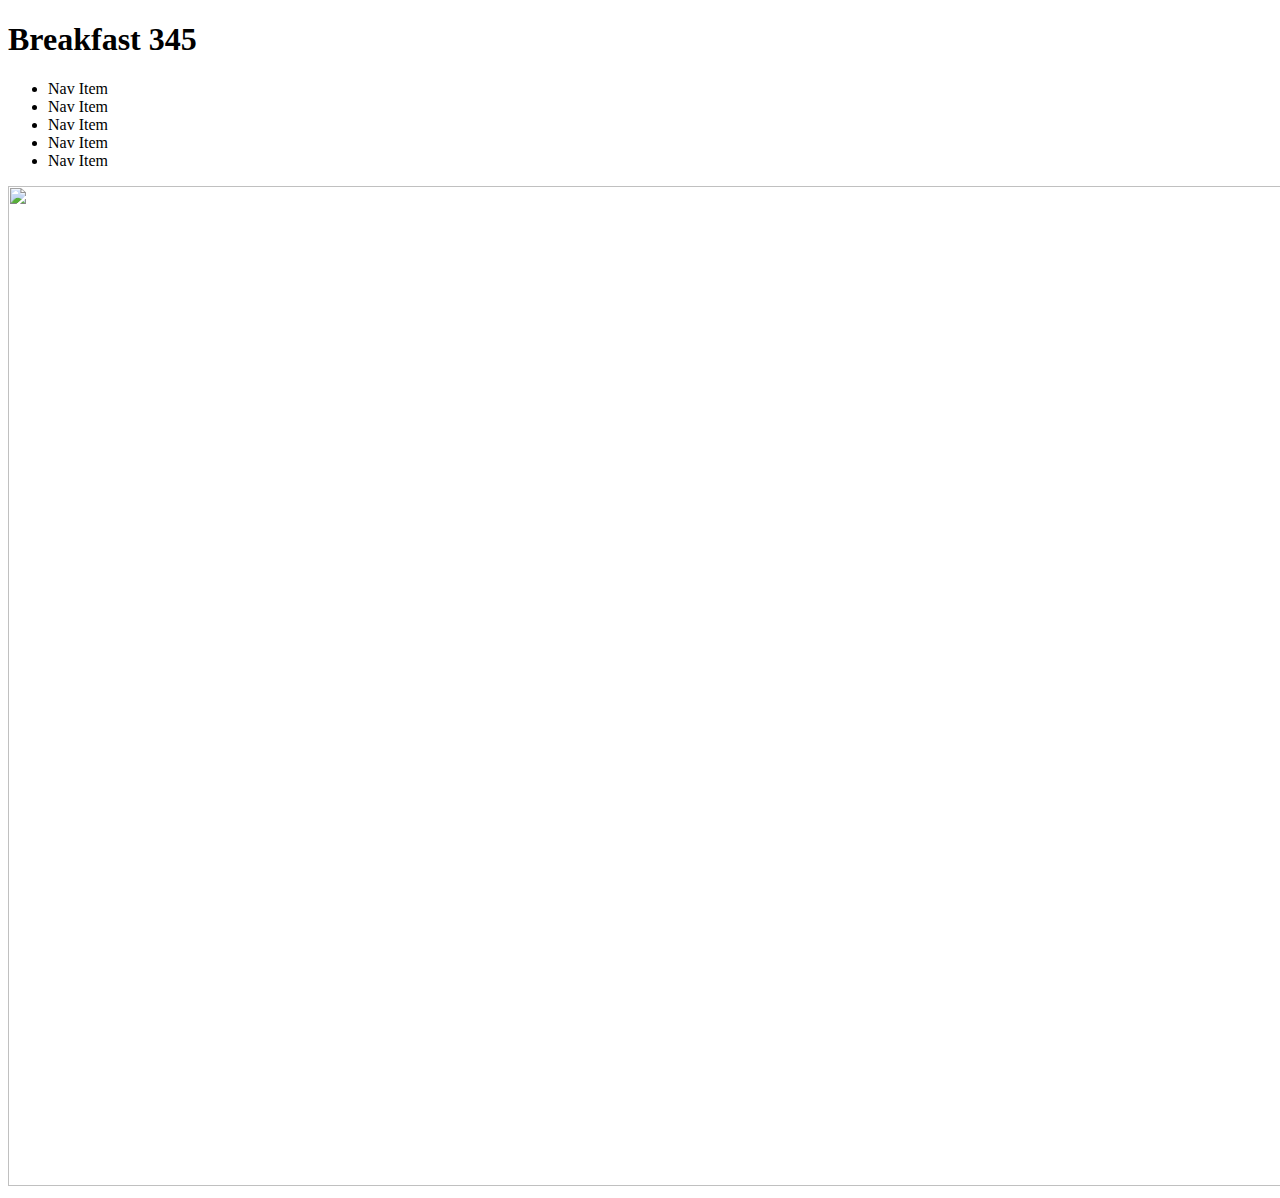
==== index.html @ b9248a68 "index" ====
<!DOCTYPE html>
<html>
<head>
  <title>
    CSS only layout
  </title>

 <link href="https://fonts.googleapis.com/css?family=Roboto+Condensed" rel="stylesheet">
  <link href='css/style.css' rel='stylesheet' type='text/css'>

</head>
<body>
  <!-- This is NOT production ready code but a good demo of the principles -->

  <div id="container">
    <div id="header">
      <h1> Breakfast 345 </h1>
    </div>

    <div id="right_nav">
      <ul>
        <li>Nav Item</li>
        <li>Nav Item</li>
        <li>Nav Item</li>
        <li>Nav Item</li>
        <li>Nav Item</li>
      </ul>
    </div>
    <div id="content">

    </div>
  </div>
<body>
    <img src="https://images.unsplash.com/photo-1464219551459-ac14ae01fbe0?dpr=1&auto=compress,format&fit=crop&w=1050&h=&q=80&cs=tinysrgb&crop=" width="1500px" height="1000px" />


</body>
</html>
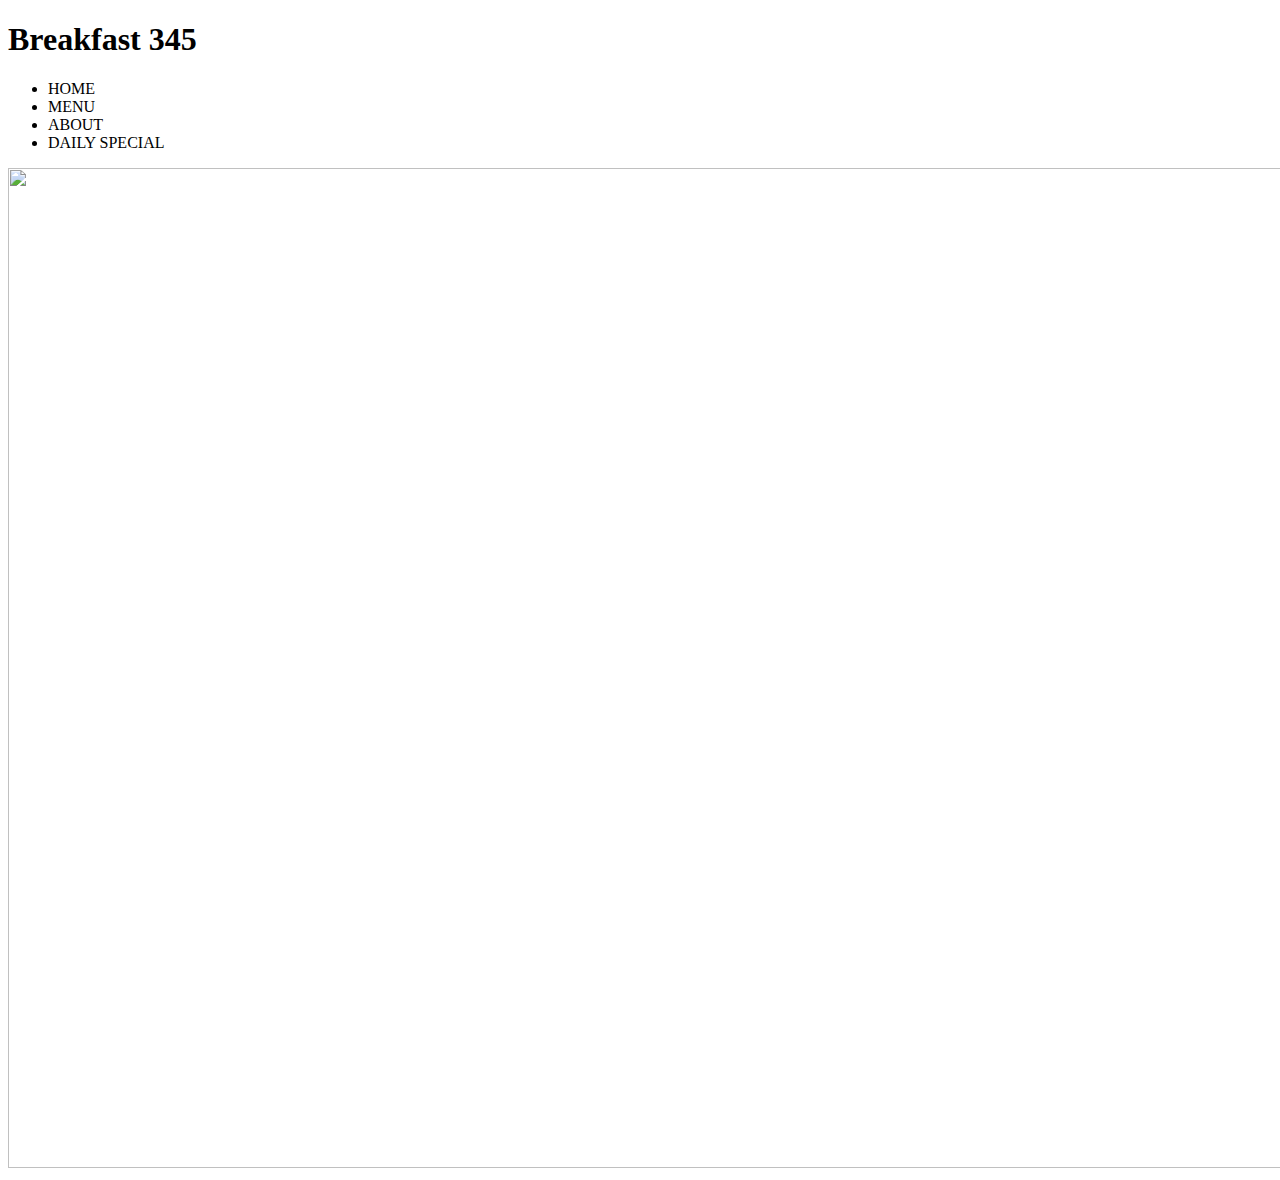
==== commit add5114c: "home" ====
--- a/index.html
+++ b/index.html
@@ -2,7 +2,7 @@
 <html>
 <head>
   <title>
-    CSS only layout
+    BREAKFAST 345
   </title>
 
  <link href="https://fonts.googleapis.com/css?family=Roboto+Condensed" rel="stylesheet">
@@ -19,11 +19,11 @@
 
     <div id="right_nav">
       <ul>
-        <li>Nav Item</li>
-        <li>Nav Item</li>
-        <li>Nav Item</li>
-        <li>Nav Item</li>
-        <li>Nav Item</li>
+        <li>HOME</li>
+        <li>MENU</li>
+        <li>ABOUT</li>
+        <li>DAILY SPECIAL</li>
+
       </ul>
     </div>
     <div id="content">
